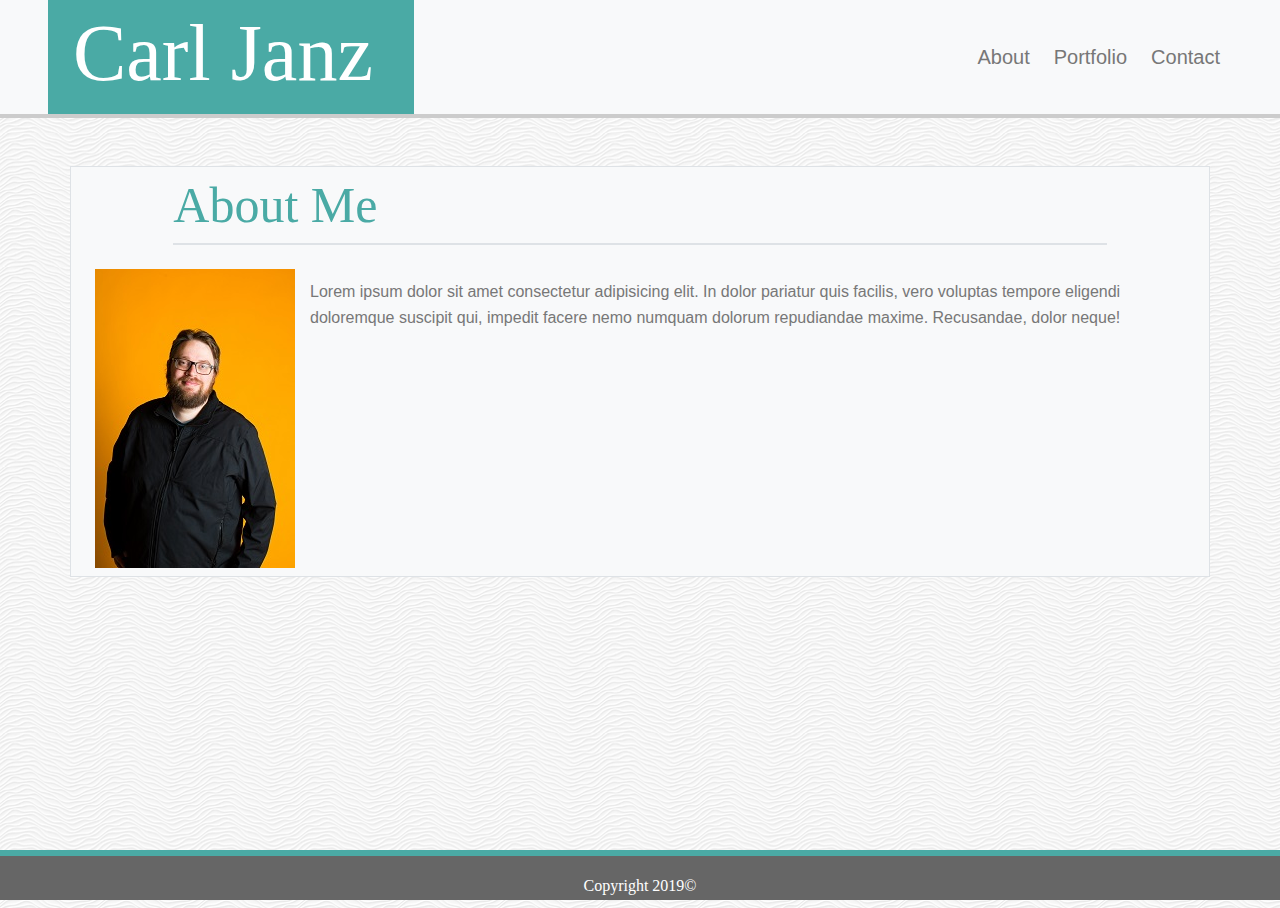
==== index.html @ d0bccd00 "Added images, constructed header and footer" ====
<!DOCTYPE html>
<html>

<head>
    <meta charset="utf-8">
    <title>Carl Janz</title>
    <link rel="stylesheet" href="https://maxcdn.bootstrapcdn.com/bootstrap/4.0.0/css/bootstrap.min.css" integrity="sha384-Gn5384xqQ1aoWXA+058RXPxPg6fy4IWvTNh0E263XmFcJlSAwiGgFAW/dAiS6JXm" crossorigin="anonymous">
    <link rel="stylesheet" type="text/css" href="assets/css/style.css">
</head>

<body>
    <nav class="navbar navbar-expand-lg navbar-light border-bottom custom-header bg-light py-0 px-5 bb-1">
        <div class="logo text-center px-2">
            <a href="index.html" class="navbar-brand">
                <h1>Carl Janz</h1>
            </a>
        </div>
        <button class="navbar-toggler" type="button" data-toggle="collapse" data-target="#navbarTogglerDemo02" aria-controls="navbarTogglerDemo02" aria-expanded="false" aria-label="Toggle navigation">
          <span class="navbar-toggler-icon"></span>
        </button>

        <div class="collapse navbar-collapse" id="navbarTogglerDemo02">
            <ul class="navbar-nav ml-auto">
                <li class="nav-item active navButton mx-1">
                    <a class="nav-link active" href="index.html">About</span></a>
                </li>
                <li class="nav-item navButton mx-1">
                    <a class="nav-link" href="portfolio.html">Portfolio</a>
                </li>
                <li class="nav-item navButton mx-1">
                    <a class="nav-link" href="contact.html">Contact</a>
                </li>
            </ul>
        </div>
    </nav>

    <div class="container">
        <div class="bodyContent">
            <div class="row">
                <div class="col-12 bg-light border px-4 py-2 my-5">
                    <div class="row">
                        <div class="col-11 offset-1 px-0">
                            <h2>About Me</h2>
                        </div>
                    </div>
                    <div class="row">
                        <div class="col-10 offset-1 border mb-4 linebreak"></div>
                    </div>
                    <div class="row">
                        <div class="col-12">
                            <img id="headshot" src="assets/images/headshot.jpg" alt="Carl Janz">
                            <p>
                                Lorem ipsum dolor sit amet consectetur adipisicing elit. In dolor pariatur quis facilis, vero voluptas tempore eligendi doloremque suscipit qui, impedit facere nemo numquam dolorum repudiandae maxime. Recusandae, dolor neque!
                            </p>
                        </div>
                    </div>
                </div>
            </div>
        </div>
    </div>
    <footer>
        <div class="footerContent">
            <h6>Copyright 2019&copy;</h6>
        </div>
    </footer>
</body>

<script src="https://code.jquery.com/jquery-3.3.1.slim.min.js" integrity="sha384-q8i/X+965DzO0rT7abK41JStQIAqVgRVzpbzo5smXKp4YfRvH+8abtTE1Pi6jizo" crossorigin="anonymous"></script>
<script src="https://cdnjs.cloudflare.com/ajax/libs/popper.js/1.14.7/umd/popper.min.js" integrity="sha384-UO2eT0CpHqdSJQ6hJty5KVphtPhzWj9WO1clHTMGa3JDZwrnQq4sF86dIHNDz0W1" crossorigin="anonymous"></script>
<script src="https://stackpath.bootstrapcdn.com/bootstrap/4.3.1/js/bootstrap.min.js" integrity="sha384-JjSmVgyd0p3pXB1rRibZUAYoIIy6OrQ6VrjIEaFf/nJGzIxFDsf4x0xIM+B07jRM" crossorigin="anonymous"></script>

</html>
---- assets/css/style.css ----
/* Shared Styles */

body {
    margin: auto;
    background-image: url(../images/white-waves/white-waves.png);
    background-repeat: repeat;
}

.custom-header {
    background-color: #ffffff;
    border-bottom: #cccccc 4px solid !important;
}

footer {
    margin: auto;
    height: 50px;
    clear: both;
    background-color: #666666;
    border-top: #4aaaa5 6px solid;
    box-sizing: border-box;
    position: absolute;
    bottom: 0;
    width: 100%;
}

p {
    font-family: Arial, 'Helvetica Neue', Helvetica, sans-serif;
    color: #777777;
    line-height: 1.6;
    font-size: 16px;
    padding: 10px;
}

h1,
h2,
h3,
h4,
h5,
h6 {
    font-family: Georgia, Times, 'Times New Roman', serif;
}

h1,
h3,
h6 {
    color: #ffffff;
}

h1 {
    font-size: 80px;
}

h2 {
    color: #4aaaa5;
    font-size: 50px;
}

h3 {
    font-size: 15px;
}

h4 {
    color: #777777;
    font-size: 20px;
}


/* Header Classes */

.logo {
    float: left;
    padding: 0 25px !important;
    background-color: #4aaaa5;
}

.navButton {
    float: right;
    transition: 1.5s;
    color: #777777;
    border-radius: 5px;
}

.navButton:hover {
    background: #4aaaa5;
    color: #ffffff !important;
}

.navButton a {
    padding: 0 10px;
    height: 90px;
    line-height: 90px;
    font-family: Arial, 'Helvetica Neue', Helvetica, sans-serif;
    font-size: 20px;
    color: inherit !important;
    text-decoration: none;
}

.content,
.headerContent {
    width: 960px;
    margin: auto;
}

.content {
    background-color: white;
    padding: 30px;
    margin-top: 50px;
    box-sizing: border-box;
}

.headerAndContent {
    min-height: 100%;
    margin-bottom: -50px;
}

.headerAndContent:after {
    content: "";
    display: block;
}

.footerContent {
    text-align: center;
    padding: 20px 0 5px 0;
}

.clearDiv {
    clear: both;
}

.lineBreak {
    border: 10px #cccccc dashed;
    margin: 30px 0 30px 0;
}


/* About page */

#headshot {
    float: left;
    margin: auto 15px auto auto;
}


/* Portfolio page */

.portfolioItemContainer {
    margin: 10px;
    float: left;
    position: relative;
}

.portfolioItemBanner {
    position: absolute;
    bottom: 10%;
    width: 100%;
    padding: 5px;
    background-color: #4aaaa5;
    text-align: center;
    box-sizing: border-box;
    transition: 1s;
}

.portfolioItemBanner:hover {
    opacity: .5;
}

.portfolioImage {
    width: 128px;
    height: 128px;
}


/* Contact page */

input,
textarea {
    margin: 3px 0 13px 0;
}

#submitButton {
    padding: auto 30px;
}
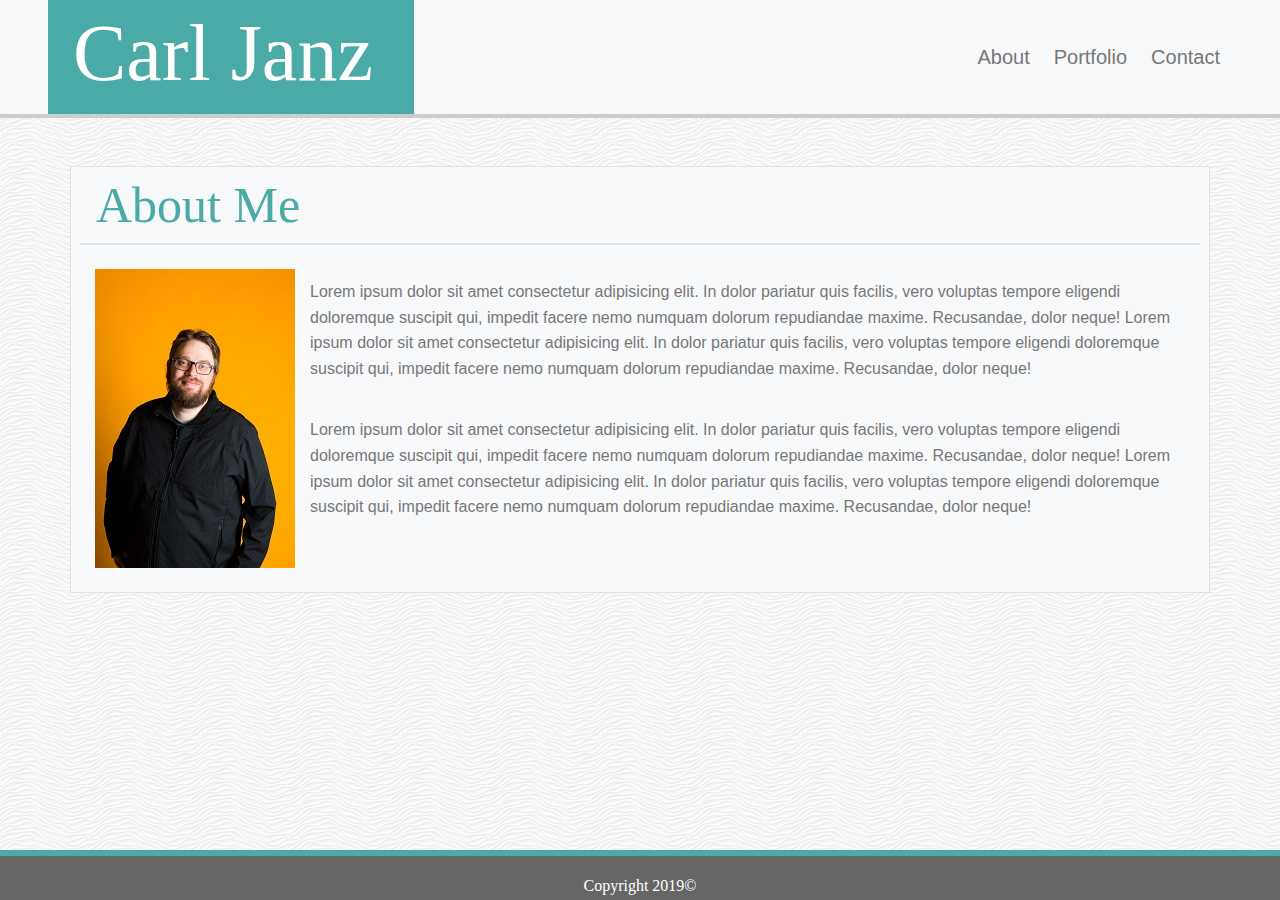
==== commit 43616c5a: "resized portfolio images and completed more styling" ====
--- a/index.html
+++ b/index.html
@@ -35,24 +35,27 @@
     </nav>
 
     <div class="container">
-        <div class="bodyContent">
-            <div class="row">
-                <div class="col-12 bg-light border px-4 py-2 my-5">
-                    <div class="row">
-                        <div class="col-11 offset-1 px-0">
-                            <h2>About Me</h2>
-                        </div>
+        <div class="row">
+            <div class="col-12 bg-light border px-4 pt-2 pb-4 my-5">
+                <div class="row">
+                    <div class="col-12 px-3">
+                        <h2>About Me</h2>
                     </div>
-                    <div class="row">
-                        <div class="col-10 offset-1 border mb-4 linebreak"></div>
-                    </div>
-                    <div class="row">
-                        <div class="col-12">
-                            <img id="headshot" src="assets/images/headshot.jpg" alt="Carl Janz">
-                            <p>
-                                Lorem ipsum dolor sit amet consectetur adipisicing elit. In dolor pariatur quis facilis, vero voluptas tempore eligendi doloremque suscipit qui, impedit facere nemo numquam dolorum repudiandae maxime. Recusandae, dolor neque!
-                            </p>
-                        </div>
+                </div>
+                <div class="row">
+                    <div class="col-12 border mb-4 linebreak"></div>
+                </div>
+                <div class="row">
+                    <div class="col-12">
+                        <img id="headshot" src="assets/images/headshot.jpg" alt="Carl Janz">
+                        <p>
+                            Lorem ipsum dolor sit amet consectetur adipisicing elit. In dolor pariatur quis facilis, vero voluptas tempore eligendi doloremque suscipit qui, impedit facere nemo numquam dolorum repudiandae maxime. Recusandae, dolor neque! Lorem ipsum dolor sit amet
+                            consectetur adipisicing elit. In dolor pariatur quis facilis, vero voluptas tempore eligendi doloremque suscipit qui, impedit facere nemo numquam dolorum repudiandae maxime. Recusandae, dolor neque!
+                        </p>
+                        <p>
+                            Lorem ipsum dolor sit amet consectetur adipisicing elit. In dolor pariatur quis facilis, vero voluptas tempore eligendi doloremque suscipit qui, impedit facere nemo numquam dolorum repudiandae maxime. Recusandae, dolor neque! Lorem ipsum dolor sit amet
+                            consectetur adipisicing elit. In dolor pariatur quis facilis, vero voluptas tempore eligendi doloremque suscipit qui, impedit facere nemo numquam dolorum repudiandae maxime. Recusandae, dolor neque!
+                        </p>
                     </div>
                 </div>
             </div>
--- a/assets/css/style.css
+++ b/assets/css/style.css
@@ -1,9 +1,15 @@
 /* Shared Styles */
+
+html {
+    position: relative;
+    min-height: 100%;
+}
 
 body {
     margin: auto;
     background-image: url(../images/white-waves/white-waves.png);
     background-repeat: repeat;
+    margin-bottom: 50px;
 }
 
 .custom-header {
@@ -62,6 +68,10 @@
 h4 {
     color: #777777;
     font-size: 20px;
+}
+
+h6 {
+    margin-bottom: 0;
 }
 
 
@@ -169,14 +179,11 @@
     height: 128px;
 }
 
-
-/* Contact page */
-
-input,
-textarea {
-    margin: 3px 0 13px 0;
+.btn-primary {
+    background-color: #4aaaa5 !important;
+    border-color: #4aaaa5 !important;
 }
 
-#submitButton {
-    padding: auto 30px;
+.card {
+    width: 250px;
 }